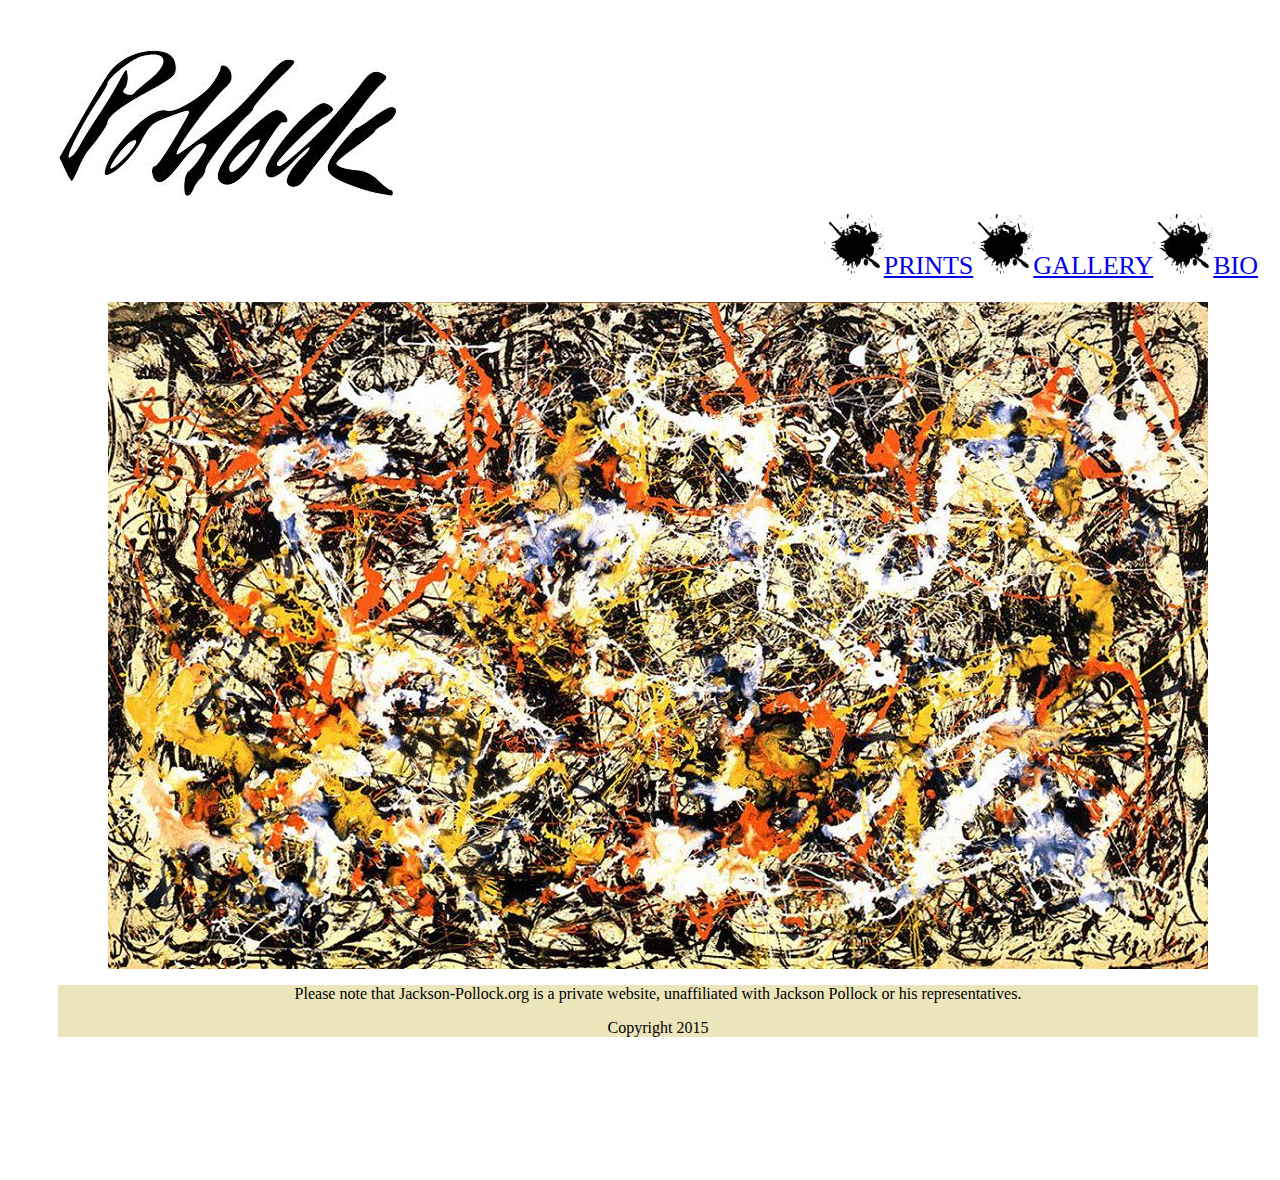
==== index.html @ 8c3ba42f "first commit" ====
<html>


<head>
	<link rel="stylesheet" type="text/css" href="styles/base.css">
	<title>Home</title>

</head>

<body>

		<div class="wrapper">
	
		<div id="header">
		<a id="logo" href="/"><img src="images/logo.jpg" alt=""></a>
		</div>

		<div id="nav" class="content">
			<ul>
			<li><a id="nav_image" href="/"><img src= "images/callout_1.jpg"></a><a href="indexpg2.html">BIO</a></li>
			<li><a id="nav_image" href="/"><img src= "images/callout_1.jpg"><a href="index_pg3.html">GALLERY</a></li>
			<li><a id="nav_image" href="/"><img src= "images/callout_1.jpg"><a href="index_pg4.html">PRINTS</a></li>
				
			<br>
			</br>
				
			<br>
			</br>
			
			</ul>
		</div>


		<div id="gallery">
		<img src="images/convergence.jpg" alt="">
		</div>


		<div id="footer" class="clear">
		<p>Please note that Jackson-Pollock.org is a private website, unaffiliated with Jackson Pollock or his representatives.</p>
		<p>Copyright 2015</p>
		</div>

	</div>


</body>


</html>
---- styles/base.css ----
body {
  
   background-image: url(../images/dream.jpg);
   background-repeat: no-repeat;
   background-position: center center;
   background-size: 55%;


 }


.wrapper{
  margin:20px;
  padding:30px;
  margin-bottom:100px;
  width:100%;
  text-align:center;
  width:1200px;
  height:1000px;

}

#header {
  text-align: left;
}


#nav ul li{
  display:inline;
  text-decoration: none;
  font-family: 'smudger LET';
  font-size: 26;
  float:right;
  padding:10px;
  margin-right: 0px;
  margin:-10px;

}


#submit_message {
	display:none;
}

#footer{
  background-color: rgb(236,228,187);
  text-align: center;
}
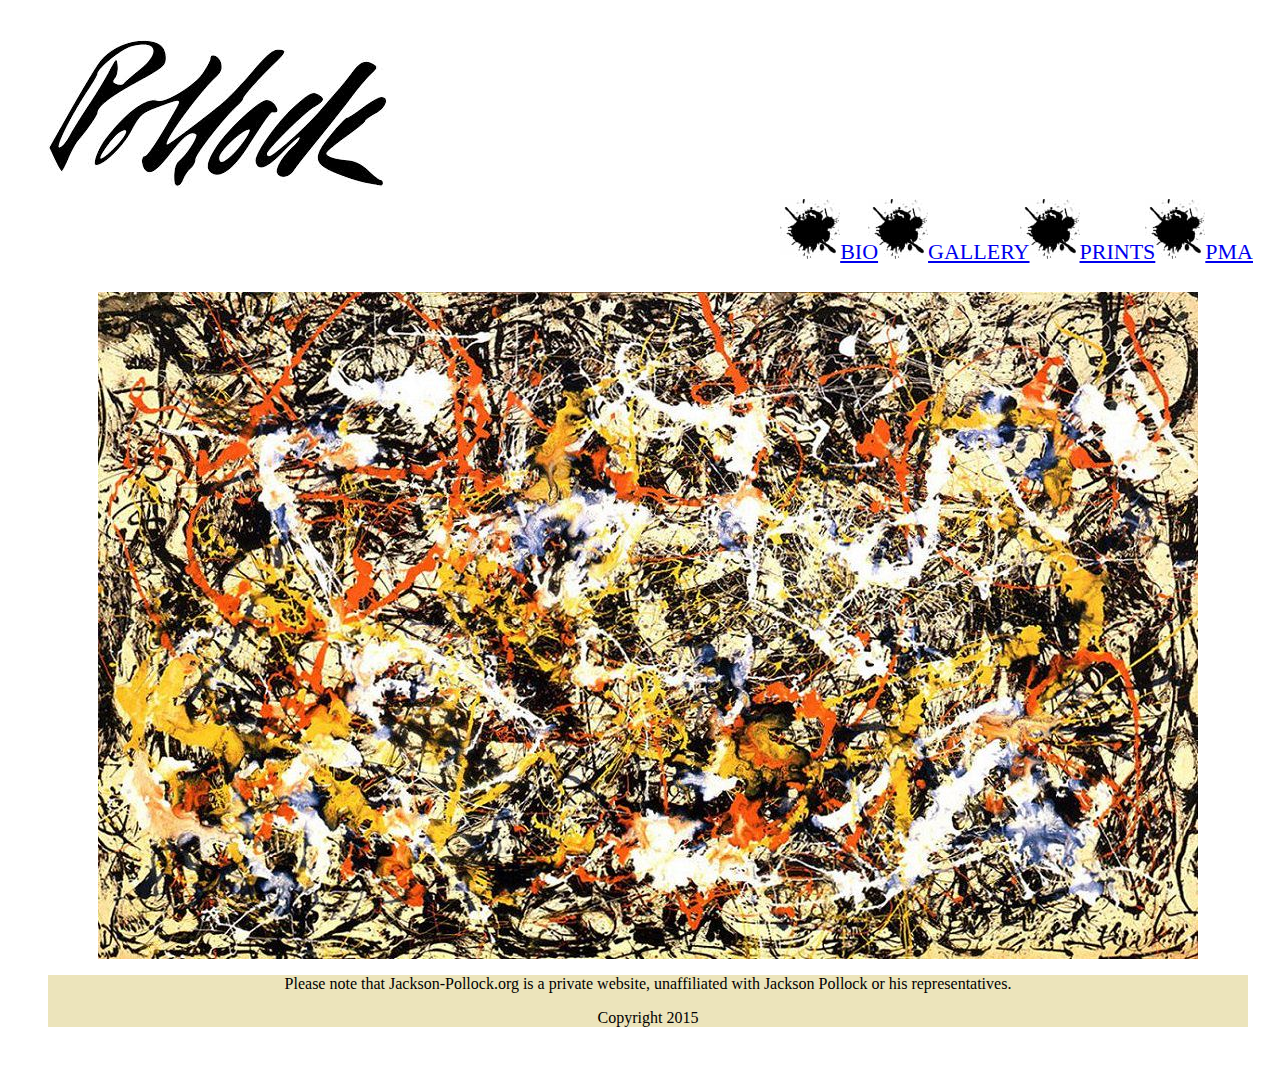
==== commit 49e2e8ee: "second commit" ====
--- a/index.html
+++ b/index.html
@@ -3,6 +3,7 @@
 
 <head>
 	<link rel="stylesheet" type="text/css" href="styles/base.css">
+	<script src="js/main.js"></script>
 	<title>Home</title>
 
 </head>
@@ -17,9 +18,10 @@
 
 		<div id="nav" class="content">
 			<ul>
-			<li><a id="nav_image" href="/"><img src= "images/callout_1.jpg"></a><a href="indexpg2.html">BIO</a></li>
+			<li><a id="nav image" href="http://bit.ly/pmapollock"><img src= "images/callout_1.jpg">PMA</a></li>
+			<li><a id="nav_image" href="/"><img src= "images/callout_1.jpg"><a href="index_pg4.html">PRINTS</a></li>
 			<li><a id="nav_image" href="/"><img src= "images/callout_1.jpg"><a href="index_pg3.html">GALLERY</a></li>
-			<li><a id="nav_image" href="/"><img src= "images/callout_1.jpg"><a href="index_pg4.html">PRINTS</a></li>
+			<li><a id="nav_image" href="/"><img src= "images/callout_1.jpg"></a><a href="index_pg2.html">BIO</a></li>
 				
 			<br>
 			</br>
@@ -42,6 +44,8 @@
 		</div>
 
 	</div>
+	<script src="http://ajax.googleapis.com/ajax/libs/jquery/1.10.2/jquery.min.js">
+	</script>
 
 
 </body>
--- a/styles/base.css
+++ b/styles/base.css
@@ -2,25 +2,20 @@
 
 
 body {
-  
-   background-image: url(../images/dream.jpg);
    background-repeat: no-repeat;
    background-position: center center;
    background-size: 55%;
-
 
  }
 
 
 .wrapper{
   margin:20px;
-  padding:30px;
-  margin-bottom:100px;
-  width:100%;
+  padding:20px;
+  margin-bottom:20px;
   text-align:center;
   width:1200px;
   height:1000px;
-
 }
 
 #header {
@@ -32,12 +27,11 @@
   display:inline;
   text-decoration: none;
   font-family: 'smudger LET';
-  font-size: 26;
+  font-size: 22;
   float:right;
-  padding:10px;
+  padding:5px;
   margin-right: 0px;
   margin:-10px;
-
 }
 
 
@@ -48,4 +42,8 @@
 #footer{
   background-color: rgb(236,228,187);
   text-align: center;
+}
+
+a:hover{
+  color:gray;
 }